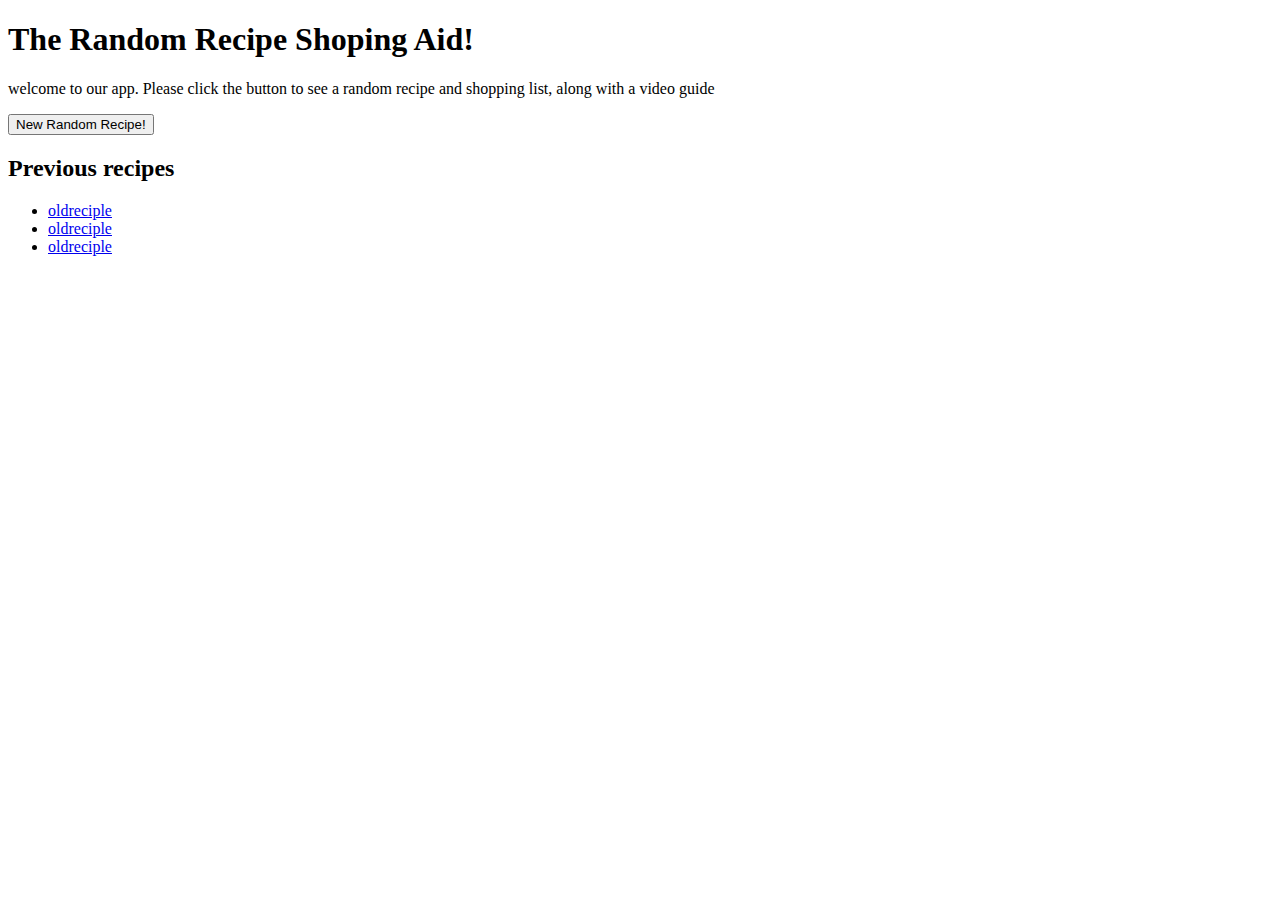
==== index.html @ 7d9fa9d1 "Merge pull request #22 from kreativekntrl/homepageHTML" ====
<!DOCTYPE html>
<html lang="en">

<head>
    <meta charset="UTF-8">
    <meta http-equiv="X-UA-Compatible" content="IE=edge">
    <meta name="viewport" content="width=device-width, initial-scale=1.0">
    <link rel="stylesheet" href="https://fonts.googleapis.com/icon?family=Material+Icons">
    <link rel="stylesheet" href="https://code.getmdl.io/1.3.0/material.indigo-pink.min.css">
    <script defer src="https://code.getmdl.io/1.3.0/material.min.js"></script>

    <title>Homepage</title>
</head>

<body>
    <header>
        <h1 id=homepage-title>The Random Recipe Shoping Aid!</h1>
    </header>

    <main id="container">
        <div id="dex-box">
            <p>welcome to our app. Please click the button to see a random recipe and shopping list, along with a video guide</p>
        </div>
        <article>
            <button type="button" id="recipebutton">New Random Recipe!</button>
        </article>
        <div id="previouscontainer">
            <h2>Previous recipes</h2>
            <div id = "previousrecipes">
                <ul id = "recipelist">
                    <li><a href="#placeholder">oldreciple</a></li>
                    <li><a href="#placeholder">oldreciple</a></li>
                    <li><a href="#placeholder">oldreciple</a></li>
                </ul>
            </div>

    </main>

    <script defer src="https://code.getmdl.io/1.3.0/material.min.js"></script>
</body>

</html>
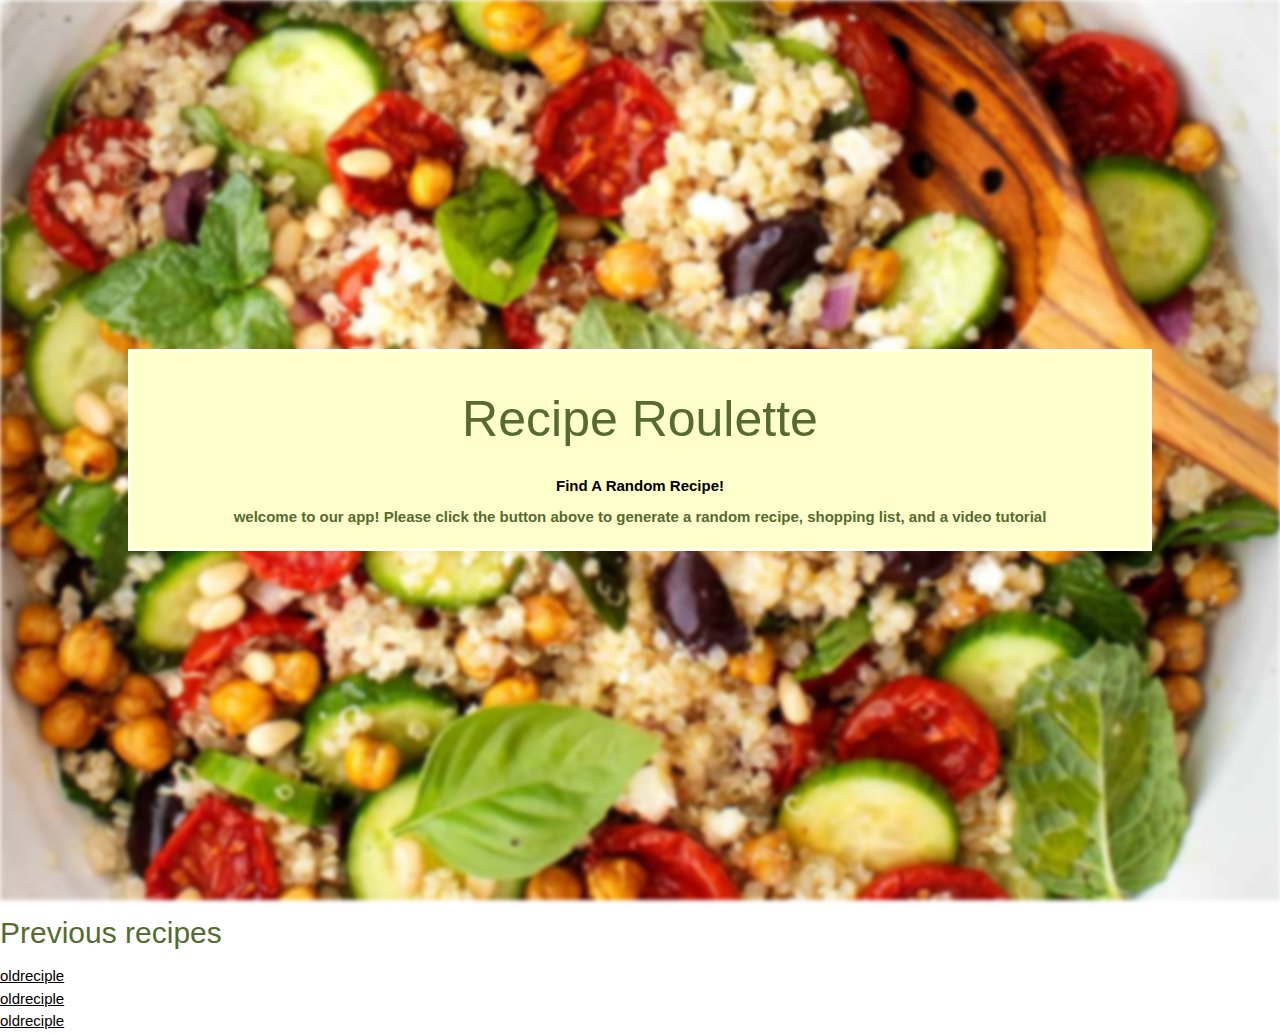
==== commit 139b5142: "commiting changes to background img additional  css styling" ====
--- a/index.html
+++ b/index.html
@@ -5,29 +5,26 @@
     <meta charset="UTF-8">
     <meta http-equiv="X-UA-Compatible" content="IE=edge">
     <meta name="viewport" content="width=device-width, initial-scale=1.0">
-    <link rel="stylesheet" href="https://fonts.googleapis.com/icon?family=Material+Icons">
-    <link rel="stylesheet" href="https://code.getmdl.io/1.3.0/material.indigo-pink.min.css">
-    <script defer src="https://code.getmdl.io/1.3.0/material.min.js"></script>
+    <link rel="stylesheet" href="https://www.w3schools.com/w3css/4/w3.css">
+    <link rel="stylesheet" href="./assets/css/style.css" />
 
     <title>Homepage</title>
 </head>
 
 <body>
-    <header>
-        <h1 id=homepage-title>The Random Recipe Shoping Aid!</h1>
-    </header>
-
+    <div class="bg-image"></div>
+    
+    <div class="bg-text w3-pale-yellow">
+        <h1 class="w3-animate-zoom" style="font-size:50px">Recipe Roulette</h1>
+        <button type="button" id="recipebutton" class="w3-btn">Find A Random Recipe!</button>
+        <p>welcome to our app! Please click the button above to generate a random recipe, shopping list, and a video tutorial</p>
+    </div>
+    
     <main id="container">
-        <div id="dex-box">
-            <p>welcome to our app. Please click the button to see a random recipe and shopping list, along with a video guide</p>
-        </div>
-        <article>
-            <button type="button" id="recipebutton">New Random Recipe!</button>
-        </article>
         <div id="previouscontainer">
             <h2>Previous recipes</h2>
-            <div id = "previousrecipes">
-                <ul id = "recipelist">
+            <div id="previousrecipes">
+                <ul id="recipelist">
                     <li><a href="#placeholder">oldreciple</a></li>
                     <li><a href="#placeholder">oldreciple</a></li>
                     <li><a href="#placeholder">oldreciple</a></li>
--- a/assets/css/style.css
+++ b/assets/css/style.css
@@ -0,0 +1,43 @@
+:root {
+    --primary: #556B2F;
+    --secondary: #FFFFF0;
+}
+
+* {
+    margin: 0;
+    padding: 0;
+    box-sizing: border-box;
+}
+
+h1, h2, p {
+    color: var(--primary);
+}
+
+.btn {
+    border-radius: 5px;
+}
+
+.bg-image {
+    background-image: url("quinoa-salad.jpg");
+    filter: blur(2px);
+    height: 100vh;
+
+    /* Center and scale the image nicely */
+    background-position: center;
+    background-repeat: no-repeat;
+    background-size: cover;
+}
+
+/* Position text in the middle of the page/image */
+.bg-text {
+    font-weight: bold;
+    border: 3px solid var(--secondary);
+    position: absolute;
+    top: 50%;
+    left: 50%;
+    transform: translate(-50%, -50%);
+    z-index: 2;
+    width: 80%;
+    padding: 20px;
+    text-align: center;
+}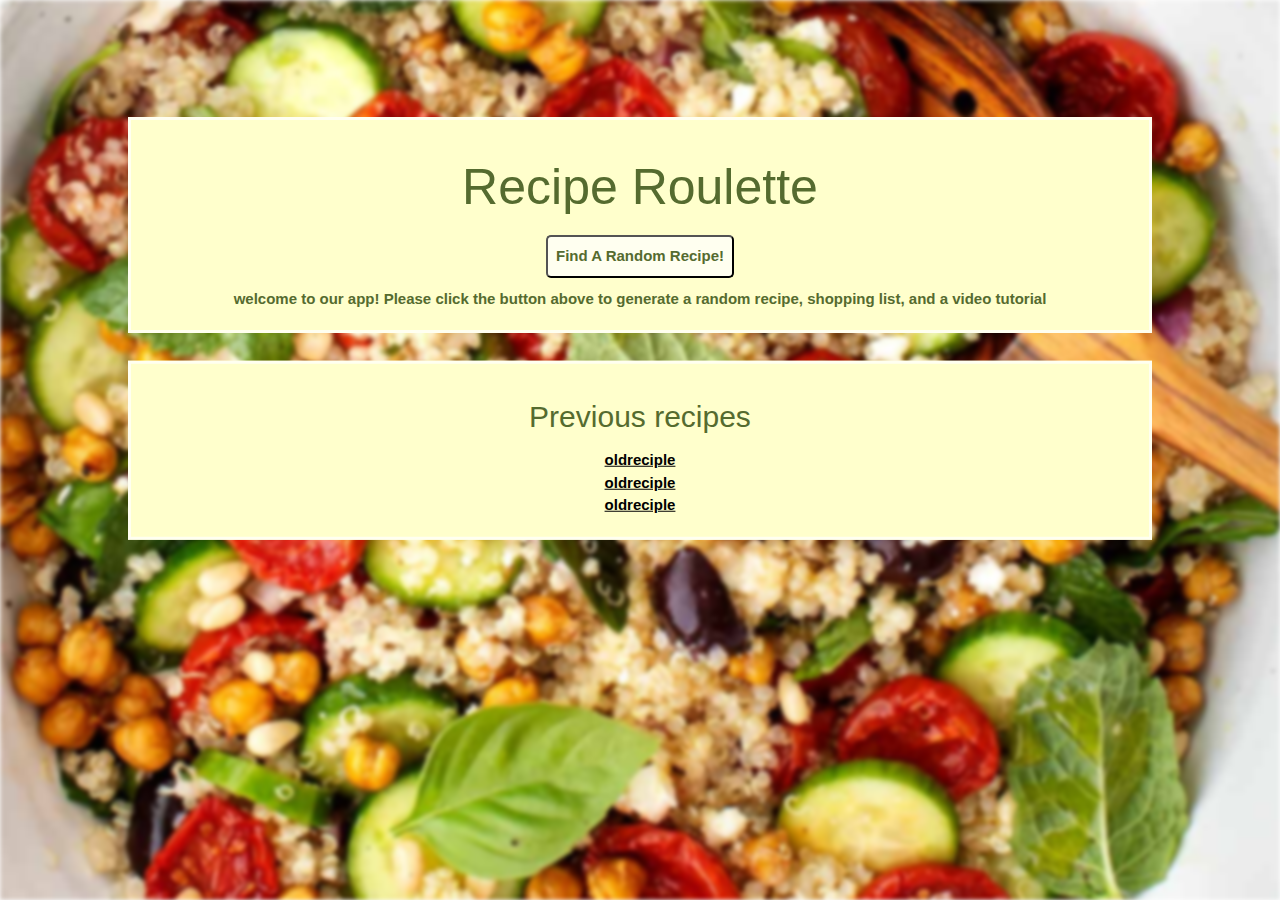
==== commit 48d1cc26: "commiting changes to homepage html, and css. Still needs work on previous list from js" ====
--- a/index.html
+++ b/index.html
@@ -14,17 +14,17 @@
 <body>
     <div class="bg-image"></div>
     
-    <div class="bg-text w3-pale-yellow">
+    <div class="bg-text w3-cell w3-cell-middle w3-pale-yellow">
         <h1 class="w3-animate-zoom" style="font-size:50px">Recipe Roulette</h1>
-        <button type="button" id="recipebutton" class="w3-btn">Find A Random Recipe!</button>
+        <button type="button" id="recipebutton" class="btn">Find A Random Recipe!</button>
         <p>welcome to our app! Please click the button above to generate a random recipe, shopping list, and a video tutorial</p>
     </div>
     
-    <main id="container">
+    <main id="container" class="prev-text w3-pale-yellow">
         <div id="previouscontainer">
             <h2>Previous recipes</h2>
             <div id="previousrecipes">
-                <ul id="recipelist">
+                <ul id="recipelist" style="list-style: none;">
                     <li><a href="#placeholder">oldreciple</a></li>
                     <li><a href="#placeholder">oldreciple</a></li>
                     <li><a href="#placeholder">oldreciple</a></li>
--- a/assets/css/style.css
+++ b/assets/css/style.css
@@ -9,12 +9,21 @@
     box-sizing: border-box;
 }
 
-h1, h2, p {
+h1, h2 {
     color: var(--primary);
+}
+
+p {
+    color: var(--primary);
+    padding-top: 10px;
 }
 
 .btn {
     border-radius: 5px;
+    padding: 8px;
+    background-color: var(--secondary);
+    color: var(--primary);
+
 }
 
 .bg-image {
@@ -33,6 +42,19 @@
     font-weight: bold;
     border: 3px solid var(--secondary);
     position: absolute;
+    top: 25%;
+    left: 50%;
+    transform: translate(-50%, -50%);
+    z-index: 2;
+    width: 80%;
+    padding: 20px;
+    text-align: center;
+}
+
+.prev-text {
+    font-weight: bold;
+    border: 3px solid var(--secondary);
+    position: absolute;
     top: 50%;
     left: 50%;
     transform: translate(-50%, -50%);
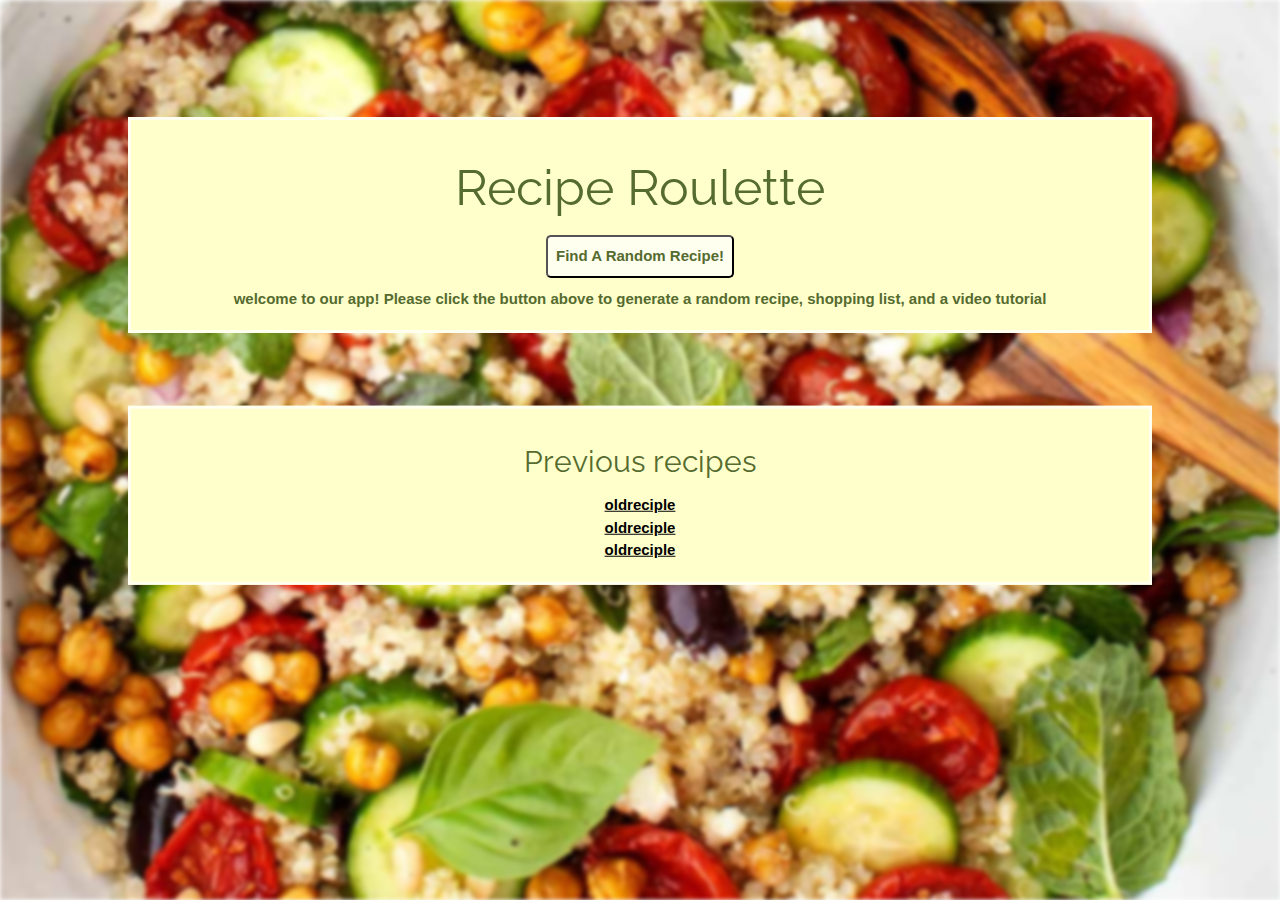
==== commit 5b367ad3: "commiting recent changes to css page one" ====
--- a/index.html
+++ b/index.html
@@ -7,6 +7,9 @@
     <meta name="viewport" content="width=device-width, initial-scale=1.0">
     <link rel="stylesheet" href="https://www.w3schools.com/w3css/4/w3.css">
     <link rel="stylesheet" href="./assets/css/style.css" />
+    <link rel="preconnect" href="https://fonts.googleapis.com">
+    <link rel="preconnect" href="https://fonts.gstatic.com" crossorigin>
+    <link href="https://fonts.googleapis.com/css2?family=Raleway:ital@1&display=swap" rel="stylesheet">
 
     <title>Homepage</title>
 </head>
--- a/assets/css/style.css
+++ b/assets/css/style.css
@@ -11,6 +11,7 @@
 
 h1, h2 {
     color: var(--primary);
+    font-family: 'Raleway', sans-serif;
 }
 
 p {
@@ -55,7 +56,7 @@
     font-weight: bold;
     border: 3px solid var(--secondary);
     position: absolute;
-    top: 50%;
+    top: 55%;
     left: 50%;
     transform: translate(-50%, -50%);
     z-index: 2;
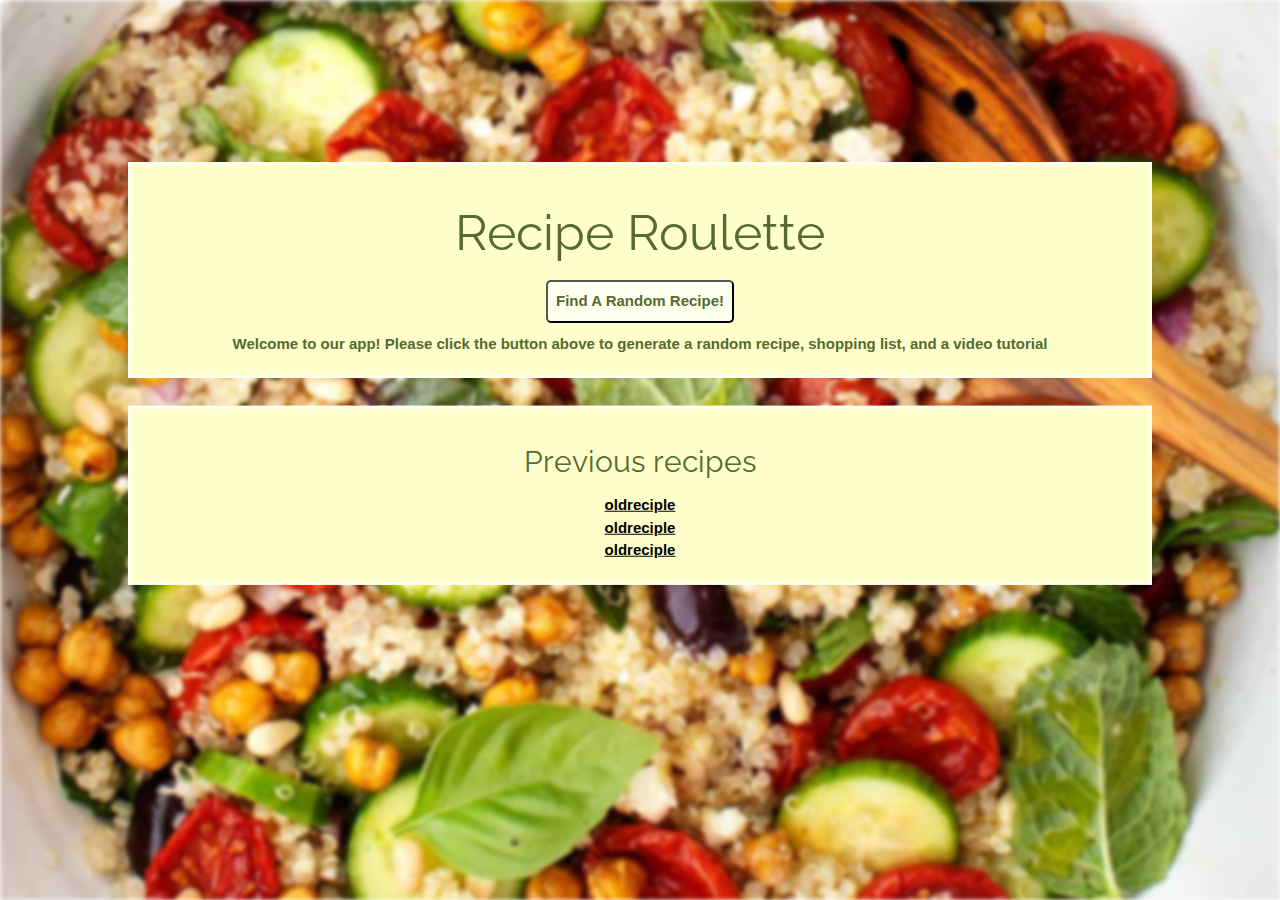
==== commit 5e18927c: "Merge pull request #41 from kreativekntrl/css-page02" ====
--- a/index.html
+++ b/index.html
@@ -5,6 +5,9 @@
     <meta charset="UTF-8">
     <meta http-equiv="X-UA-Compatible" content="IE=edge">
     <meta name="viewport" content="width=device-width, initial-scale=1.0">
+    <script src="https://code.jquery.com/jquery-3.6.0.js"
+        integrity="sha256-H+K7U5CnXl1h5ywQfKtSj8PCmoN9aaq30gDh27Xc0jk=" crossorigin="anonymous">
+    </script>
     <link rel="stylesheet" href="https://www.w3schools.com/w3css/4/w3.css">
     <link rel="stylesheet" href="./assets/css/style.css" />
     <link rel="preconnect" href="https://fonts.googleapis.com">
@@ -16,13 +19,14 @@
 
 <body>
     <div class="bg-image"></div>
-    
+
     <div class="bg-text w3-cell w3-cell-middle w3-pale-yellow">
         <h1 class="w3-animate-zoom" style="font-size:50px">Recipe Roulette</h1>
         <button type="button" id="recipebutton" class="btn">Find A Random Recipe!</button>
-        <p>welcome to our app! Please click the button above to generate a random recipe, shopping list, and a video tutorial</p>
+        <p>Welcome to our app! Please click the button above to generate a random recipe, shopping list, and a video
+            tutorial</p>
     </div>
-    
+
     <main id="container" class="prev-text w3-pale-yellow">
         <div id="previouscontainer">
             <h2>Previous recipes</h2>
@@ -35,7 +39,9 @@
             </div>
 
     </main>
-
+    <script src="./assets/js/homepage.js"></script>
+    <script src="https://code.jquery.com/jquery-3.6.0.js"
+        integrity="sha256-H+K7U5CnXl1h5ywQfKtSj8PCmoN9aaq30gDh27Xc0jk=" crossorigin="anonymous"></script>
     <script defer src="https://code.getmdl.io/1.3.0/material.min.js"></script>
 </body>
 
--- a/assets/css/style.css
+++ b/assets/css/style.css
@@ -43,7 +43,7 @@
     font-weight: bold;
     border: 3px solid var(--secondary);
     position: absolute;
-    top: 25%;
+    top: 23%;
     left: 50%;
     transform: translate(-50%, -50%);
     z-index: 2;
@@ -56,11 +56,30 @@
     font-weight: bold;
     border: 3px solid var(--secondary);
     position: absolute;
-    top: 55%;
+    top: 57%;
     left: 50%;
     transform: translate(-50%, -50%);
     z-index: 2;
     width: 80%;
     padding: 20px;
     text-align: center;
+}
+
+/*for md screen*/
+@media screen and (min-width: 480px) {
+    .bg-text {
+        top: 30%;
+    }
+    .prev-text {
+        top: 60%;
+    }
+}
+/*for lg screen*/
+@media screen and (min-width: 768px) {
+    .bg-text {
+        top: 30%;
+    }
+    .prev-text {
+        top: 55%;
+    }
 }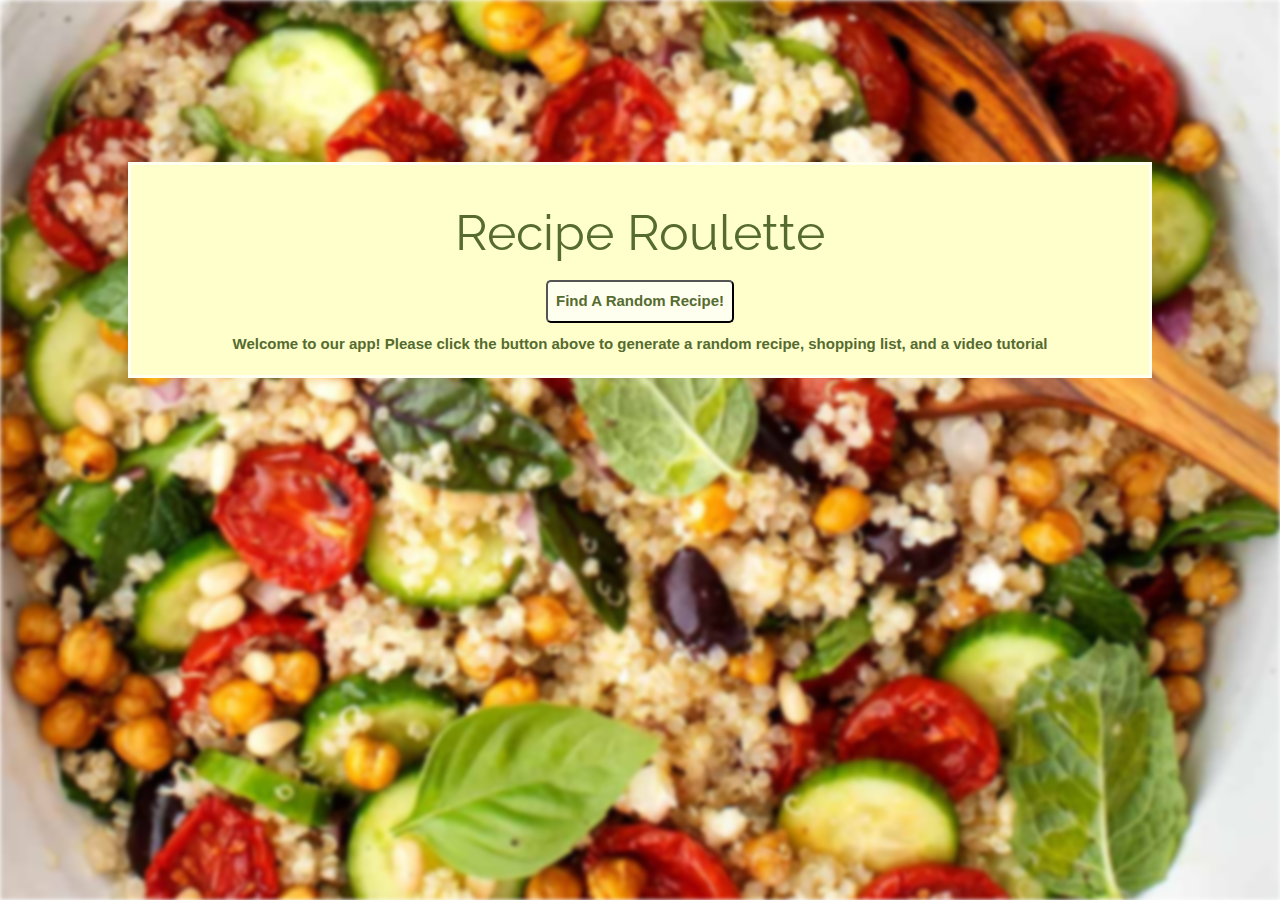
==== commit f72d5423: "Merge pull request #46 from kreativekntrl/css-buttons" ====
--- a/index.html
+++ b/index.html
@@ -27,7 +27,8 @@
             tutorial</p>
     </div>
 
-    <main id="container" class="prev-text w3-pale-yellow">
+    <!-- Will add previous recipes -->
+    <!--<main id="container" class="prev-text w3-pale-yellow">
         <div id="previouscontainer">
             <h2>Previous recipes</h2>
             <div id="previousrecipes">
@@ -38,7 +39,7 @@
                 </ul>
             </div>
 
-    </main>
+    </main>-->
     <script src="./assets/js/homepage.js"></script>
     <script src="https://code.jquery.com/jquery-3.6.0.js"
         integrity="sha256-H+K7U5CnXl1h5ywQfKtSj8PCmoN9aaq30gDh27Xc0jk=" crossorigin="anonymous"></script>
